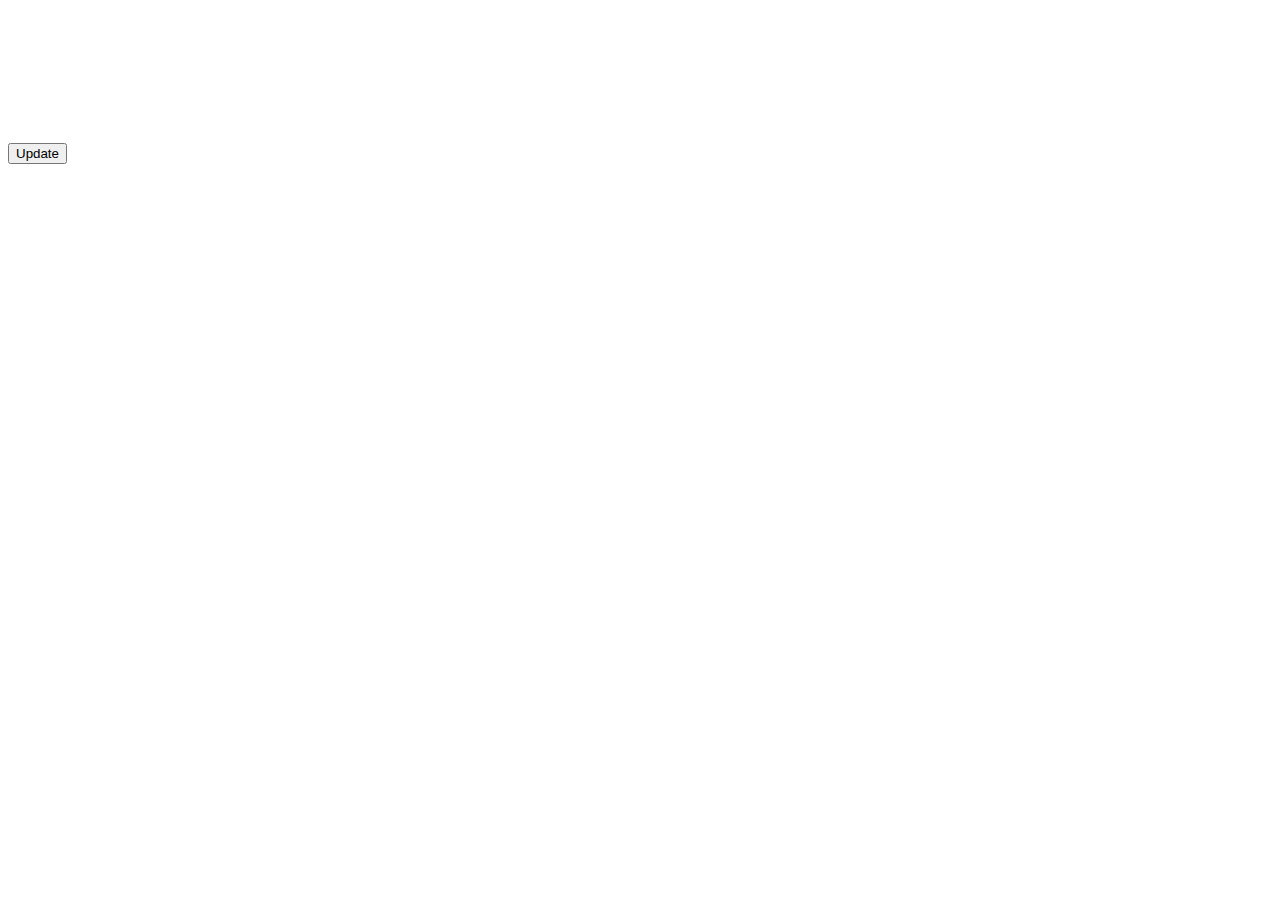
==== circles.html @ 3317d815 "Follow along code of MDN in circles.js" ====
<!DOCTYPE html>
<html>
<head>
    <meta charset="utf-8">
    <title>Circles</title>
    <script src="/JS/circles.js"></script>
</head>
<body>
    <button>Update</button>
    <canvas></canvas>
</body>
</html>
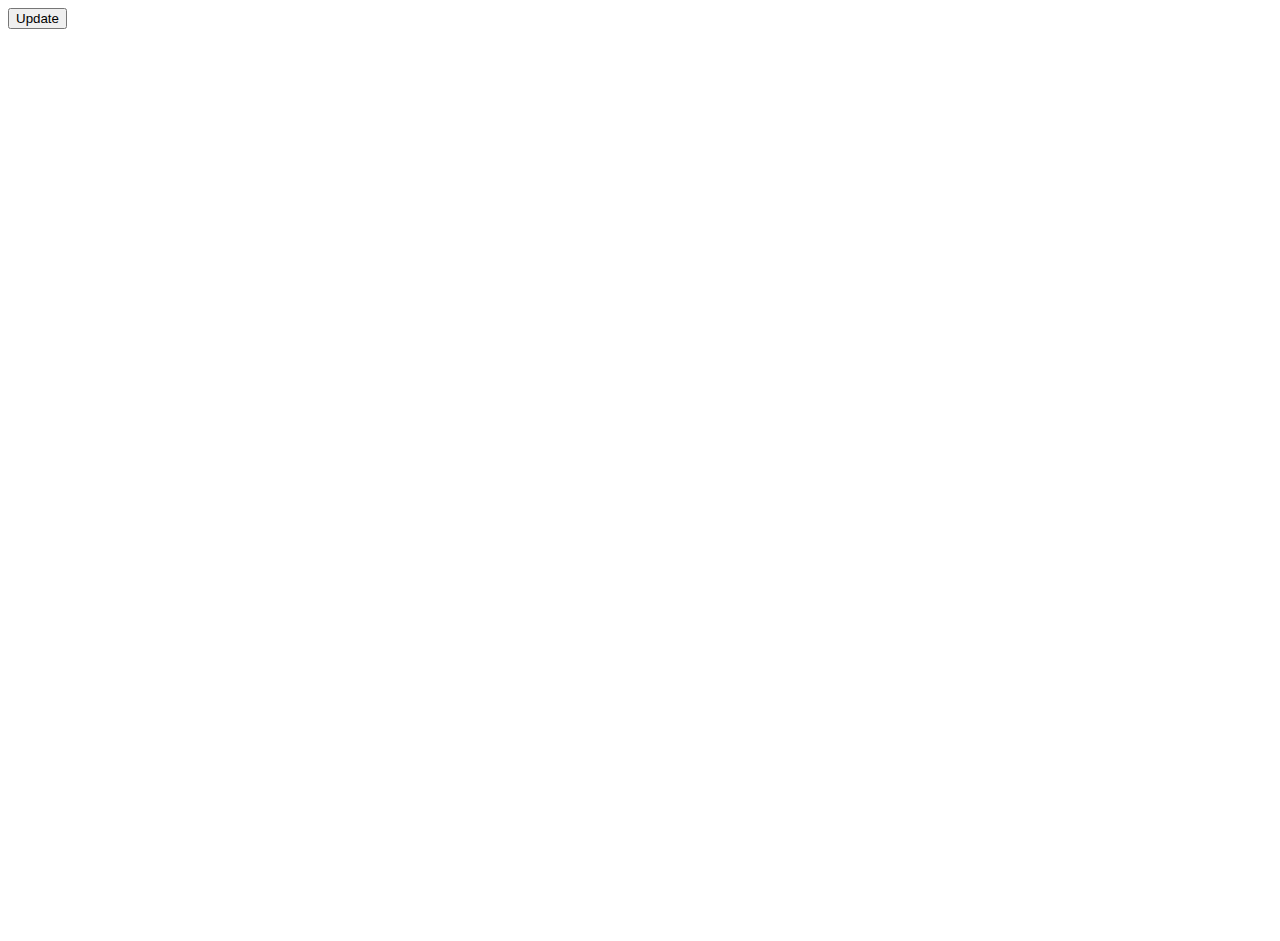
==== commit 591bd25b: "Create copy of MDN circles tutorial" ====
--- a/circles.html
+++ b/circles.html
@@ -3,10 +3,11 @@
 <head>
     <meta charset="utf-8">
     <title>Circles</title>
-    <script src="/JS/circles.js"></script>
+    <link rel="stylesheet" href="">
 </head>
 <body>
     <button>Update</button>
-    <canvas></canvas>
+    <canvas width="800px" height="600px"></canvas>
+    <script src="/JS/circles.js"></script>
 </body>
 </html>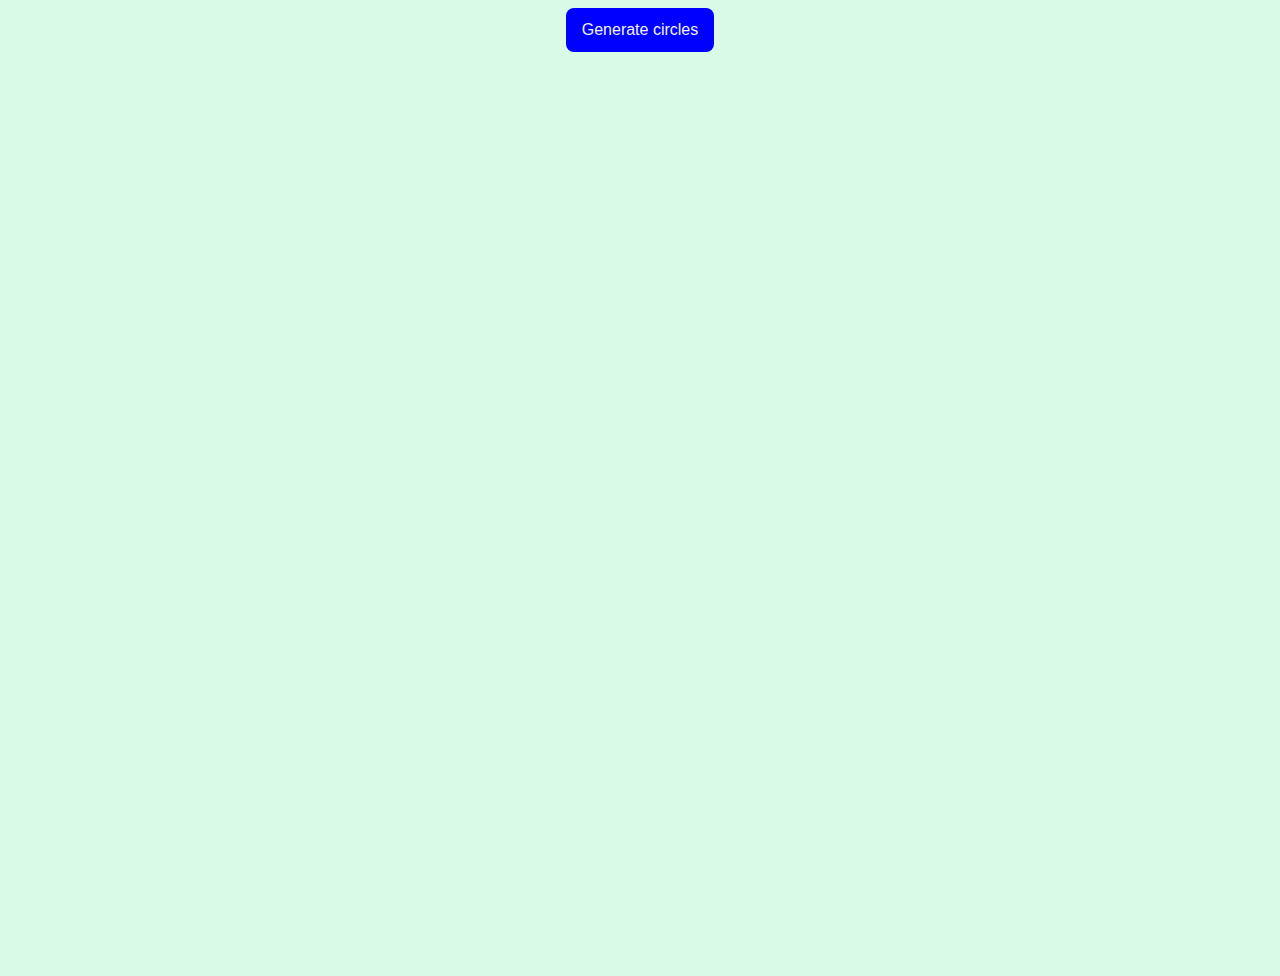
==== commit 2ce36d3a: "Add randomized colors by randomizing fillStyle in circles.js" ====
--- a/circles.html
+++ b/circles.html
@@ -3,10 +3,10 @@
 <head>
     <meta charset="utf-8">
     <title>Circles</title>
-    <link rel="stylesheet" href="">
+    <link rel="stylesheet" href="./CSS/circles.css">
 </head>
 <body>
-    <button>Update</button>
+    <button>Generate circles</button>
     <canvas width="800px" height="600px"></canvas>
     <script src="/JS/circles.js"></script>
 </body>
--- a/CSS/circles.css
+++ b/CSS/circles.css
@@ -0,0 +1,27 @@
+body {
+    display: flex;
+    background-color: #d9fbe5;
+    flex-direction: column;
+    align-items: center;
+    gap: 16px;
+    font-family: "Avenir", "Roboto", Arial, sans-serif;
+}
+
+button, button:active {
+    box-sizing: border-box;
+    font-size: 1em;
+    height: 44px;
+    width: auto;
+    padding: 0 16px;
+    border-radius: 8px;
+    background-color: #0000ff;
+    color: #f2f2f2;
+    -webkit-appearance: none;
+    border: none;
+    transition: 0.1s;
+}
+
+button:hover {
+    background-color: #000000;
+    transition: 0.1s;
+}